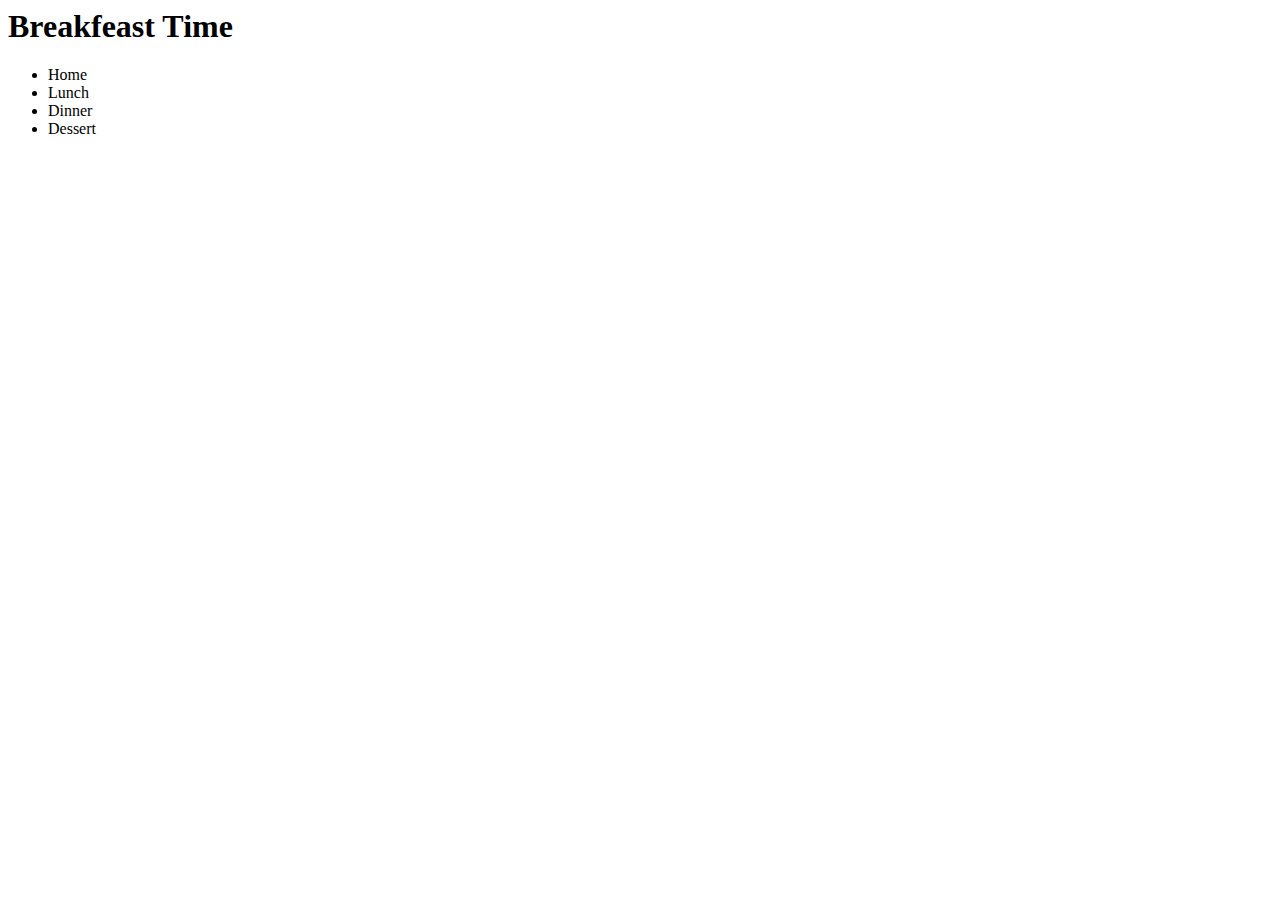
==== Pages/Breakfeast.html @ bd559a8e "initial commit" ====
<html>
    <head>
        <title>Breakfeast</title>
    </head>
    <body>
        <div>
            <h1>Breakfeast Time</h1>
            <ul>
                <li>Home</li>
                <li>Lunch</li>
                <li>Dinner</li>
                <li>Dessert</li>
            </ul>
        </div>

    </body>
</html>
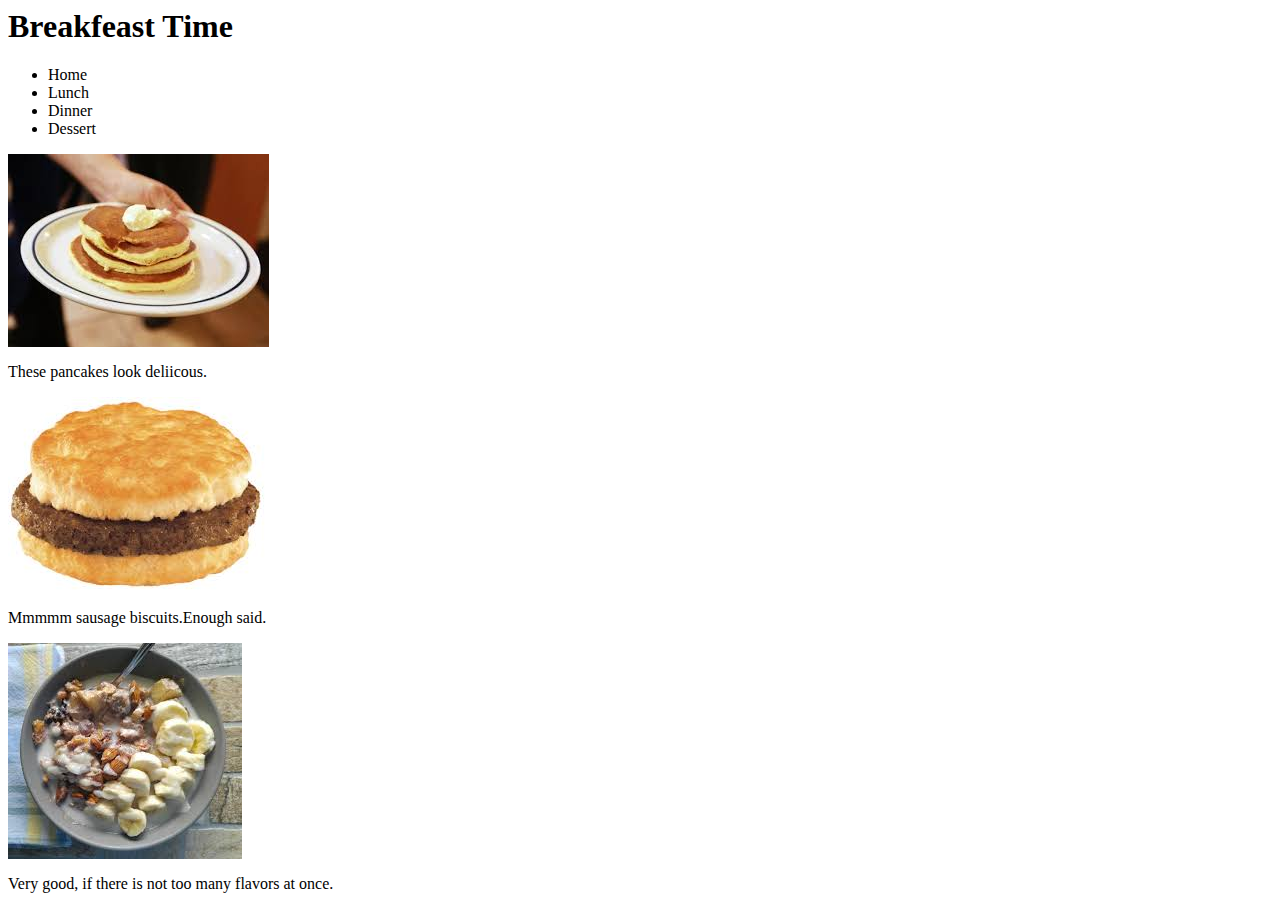
==== commit 4b5a711f: "added items to breakfast" ====
--- a/Pages/Breakfeast.html
+++ b/Pages/Breakfeast.html
@@ -13,6 +13,20 @@
                 <li>Dessert</li>
             </ul>
         </div>
+        <div class="Main-Body">
+            <div class="food" id="pancakes">
+                <img src="../Pictures/pancakes.jpg" alt= "Pancakes">
+                <p>These pancakes look deliicous.</p>
+            </div>
+            <div>
+                <img src="../Pictures/sausageBiscuit.jpg" alt= "Sausage Biscuits">
+                <p>Mmmmm sausage biscuits.Enough said.</p>
+            </div>
+            <div>
+                <img src="../Pictures/breakfeastBowl.jpg" alt= "Breakfeast Bowl">
+                <p>Very good, if there is not too many flavors at once. </p>
+            </div>
+        </div>
 
     </body>
 </html>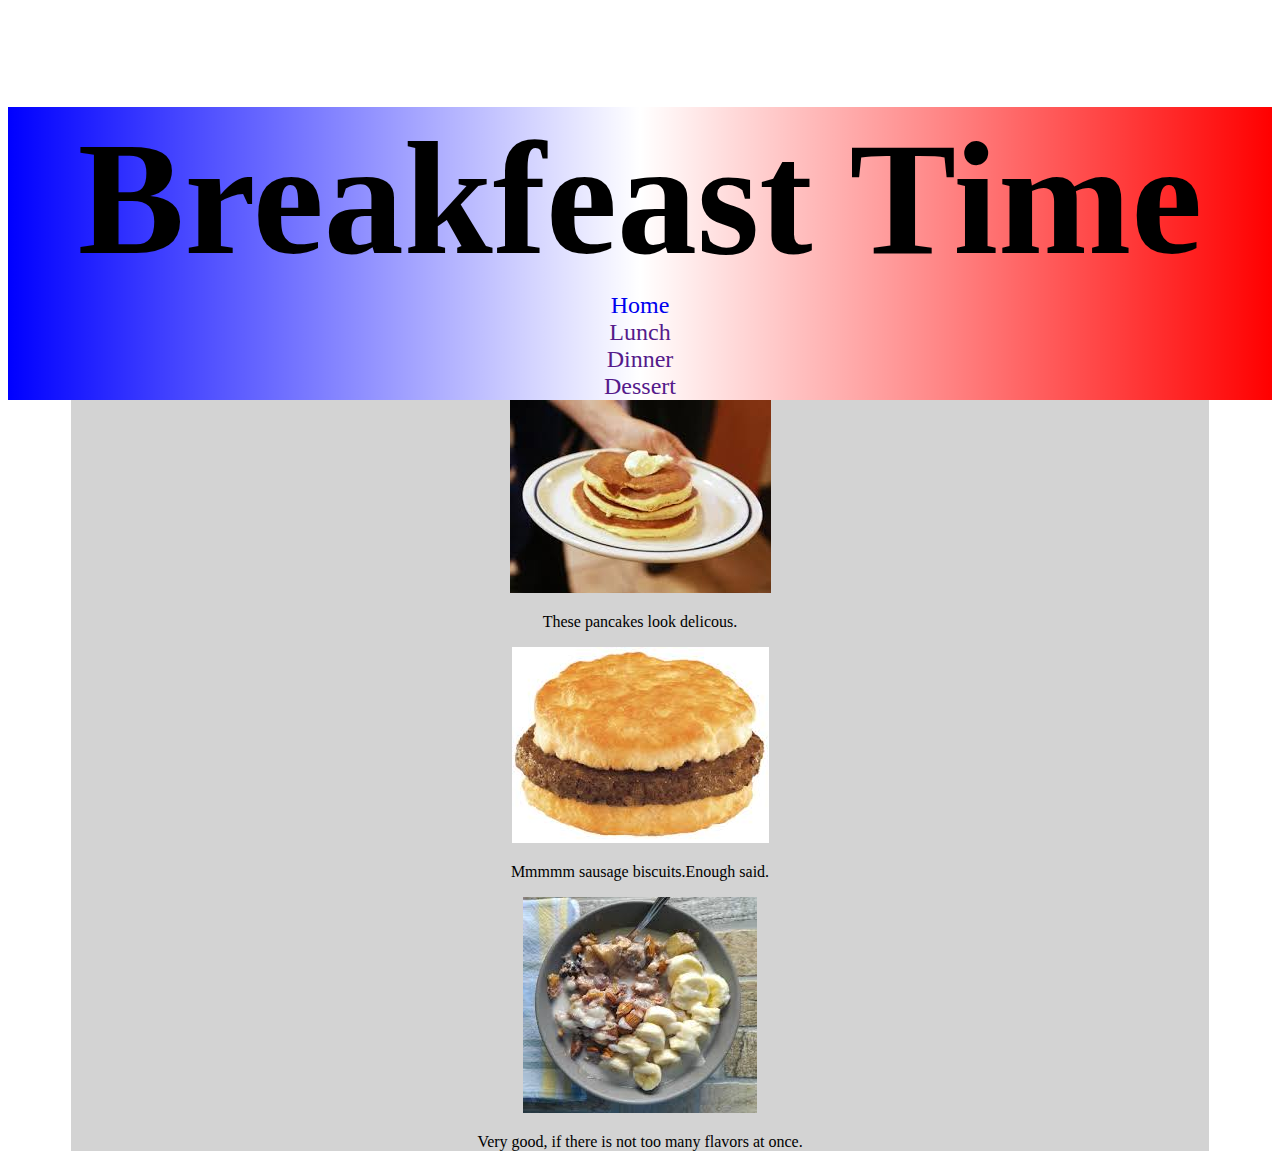
==== commit 1b9d7b70: "fixed problems on breakfast" ====
--- a/Pages/Breakfeast.html
+++ b/Pages/Breakfeast.html
@@ -1,28 +1,29 @@
-
+<!DOCTYPE html>
 <html>
     <head>
         <title>Breakfeast</title>
+        <link rel="stylesheet" href="../styles.css">
     </head>
     <body>
-        <div>
+        <div class="Header">
             <h1>Breakfeast Time</h1>
-            <ul>
-                <li>Home</li>
-                <li>Lunch</li>
-                <li>Dinner</li>
-                <li>Dessert</li>
+            <ul class= "main-nav">
+                <li><a href="../index.html">Home</a></li>
+                <li><a href="">Lunch</a></li>
+                <li><a href="">Dinner</a></li>
+                <li><a href="">Dessert</a></li>
             </ul>
         </div>
         <div class="Main-Body">
             <div class="food" id="pancakes">
                 <img src="../Pictures/pancakes.jpg" alt= "Pancakes">
-                <p>These pancakes look deliicous.</p>
+                <p>These pancakes look delicous.</p>
             </div>
-            <div>
+            <div class="food" id="SausageBiscuits">
                 <img src="../Pictures/sausageBiscuit.jpg" alt= "Sausage Biscuits">
                 <p>Mmmmm sausage biscuits.Enough said.</p>
             </div>
-            <div>
+            <div class="food" id="BreakfeastBowl">
                 <img src="../Pictures/breakfeastBowl.jpg" alt= "Breakfeast Bowl">
                 <p>Very good, if there is not too many flavors at once. </p>
             </div>
--- a/styles.css
+++ b/styles.css
@@ -0,0 +1,43 @@
+
+/*Main Header*/
+
+.Header{
+    background: linear-gradient(to right,blue, transparent, red);
+    text-align: center;
+}
+
+h1{
+    font-size: 10em;
+    margin-bottom: 0;
+}
+
+.main-nav{
+    background-color: hex(#2a1f9e);
+    list-style-type: none;
+    margin: 0;
+    padding: 0;
+}
+
+.main-nav li{
+    font-size: 1.5em;
+}
+.main-nav a{
+    color:black
+    display: block;
+    text-decoration: none;
+    width: 100%;
+}
+/*Main body of the website*/
+.Main-Body{
+    text-align:center;
+    margin-left: 5%;
+    margin-right:5%;
+    background-color: lightgrey;
+}
+
+/*Footer*/
+
+.Footer{
+    background-color: grey;
+}
+
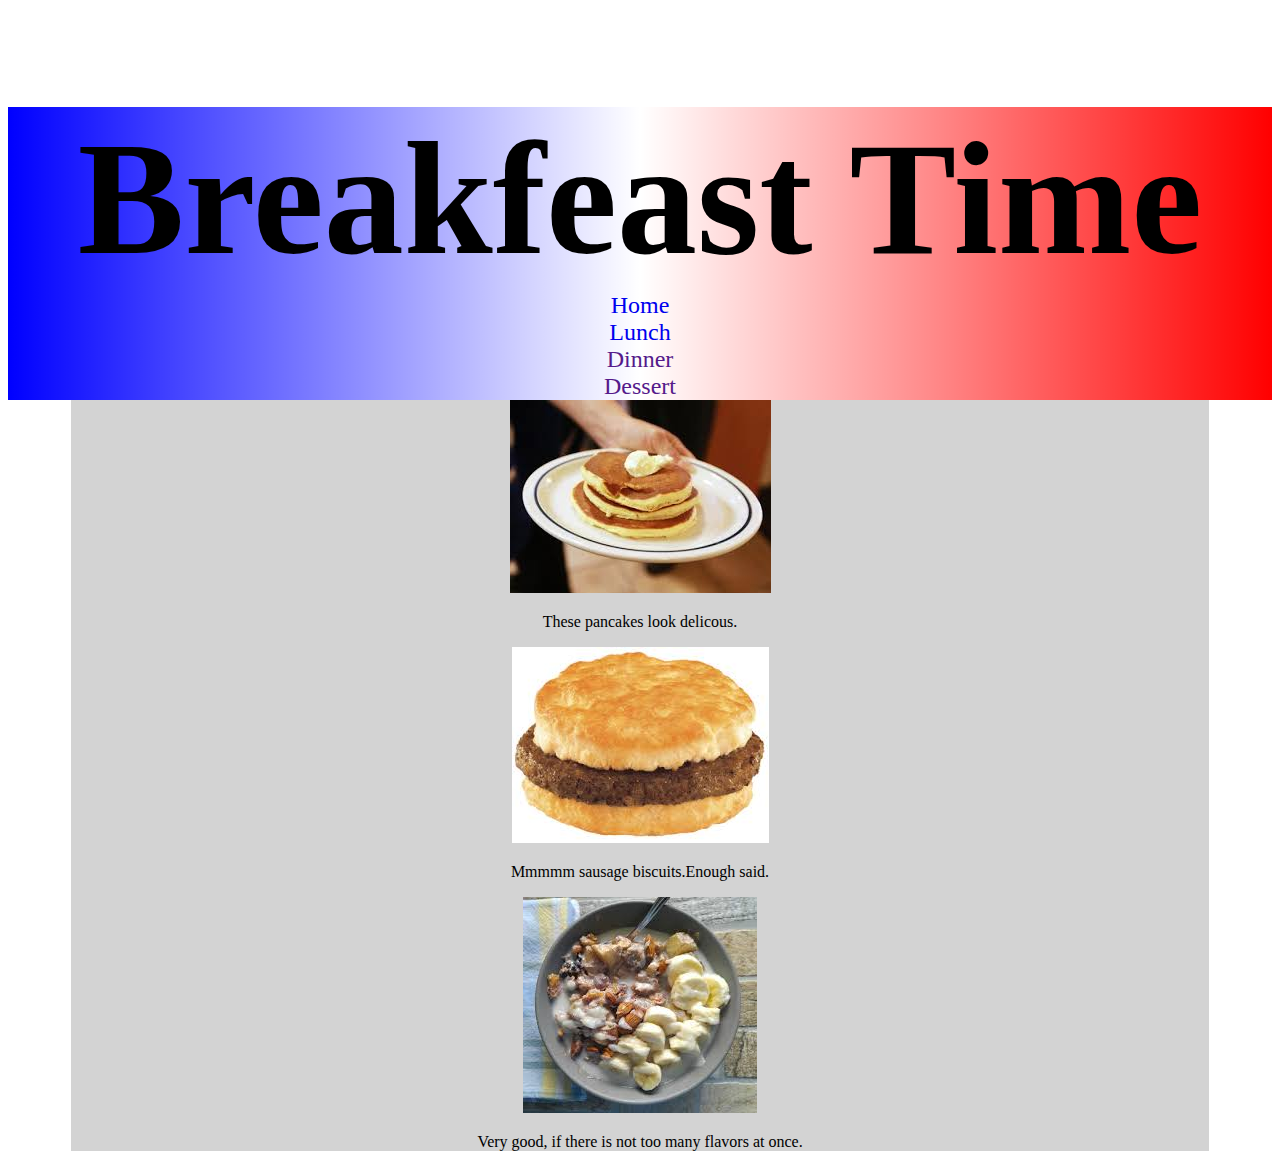
==== commit 1c3d8fa3: "commit Lunch Page" ====
--- a/Pages/Breakfeast.html
+++ b/Pages/Breakfeast.html
@@ -9,7 +9,7 @@
             <h1>Breakfeast Time</h1>
             <ul class= "main-nav">
                 <li><a href="../index.html">Home</a></li>
-                <li><a href="">Lunch</a></li>
+                <li><a href="Lunch.html">Lunch</a></li>
                 <li><a href="">Dinner</a></li>
                 <li><a href="">Dessert</a></li>
             </ul>
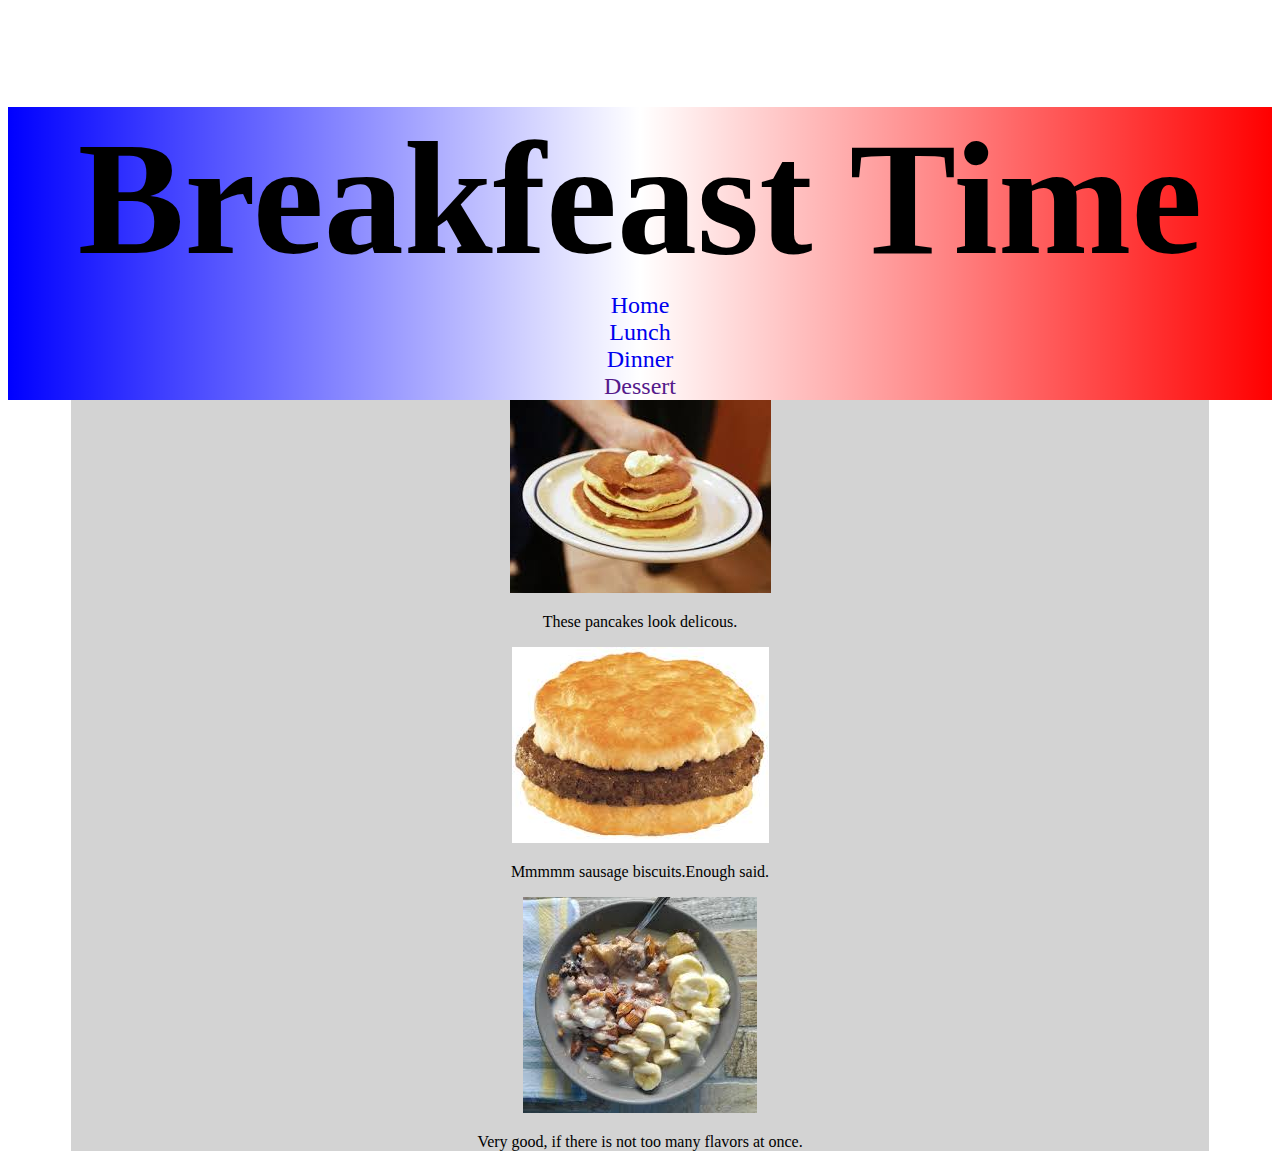
==== commit 2bf26ae2: "added Dinner Page" ====
--- a/Pages/Breakfeast.html
+++ b/Pages/Breakfeast.html
@@ -10,7 +10,7 @@
             <ul class= "main-nav">
                 <li><a href="../index.html">Home</a></li>
                 <li><a href="Lunch.html">Lunch</a></li>
-                <li><a href="">Dinner</a></li>
+                <li><a href="Dinner.html">Dinner</a></li>
                 <li><a href="">Dessert</a></li>
             </ul>
         </div>
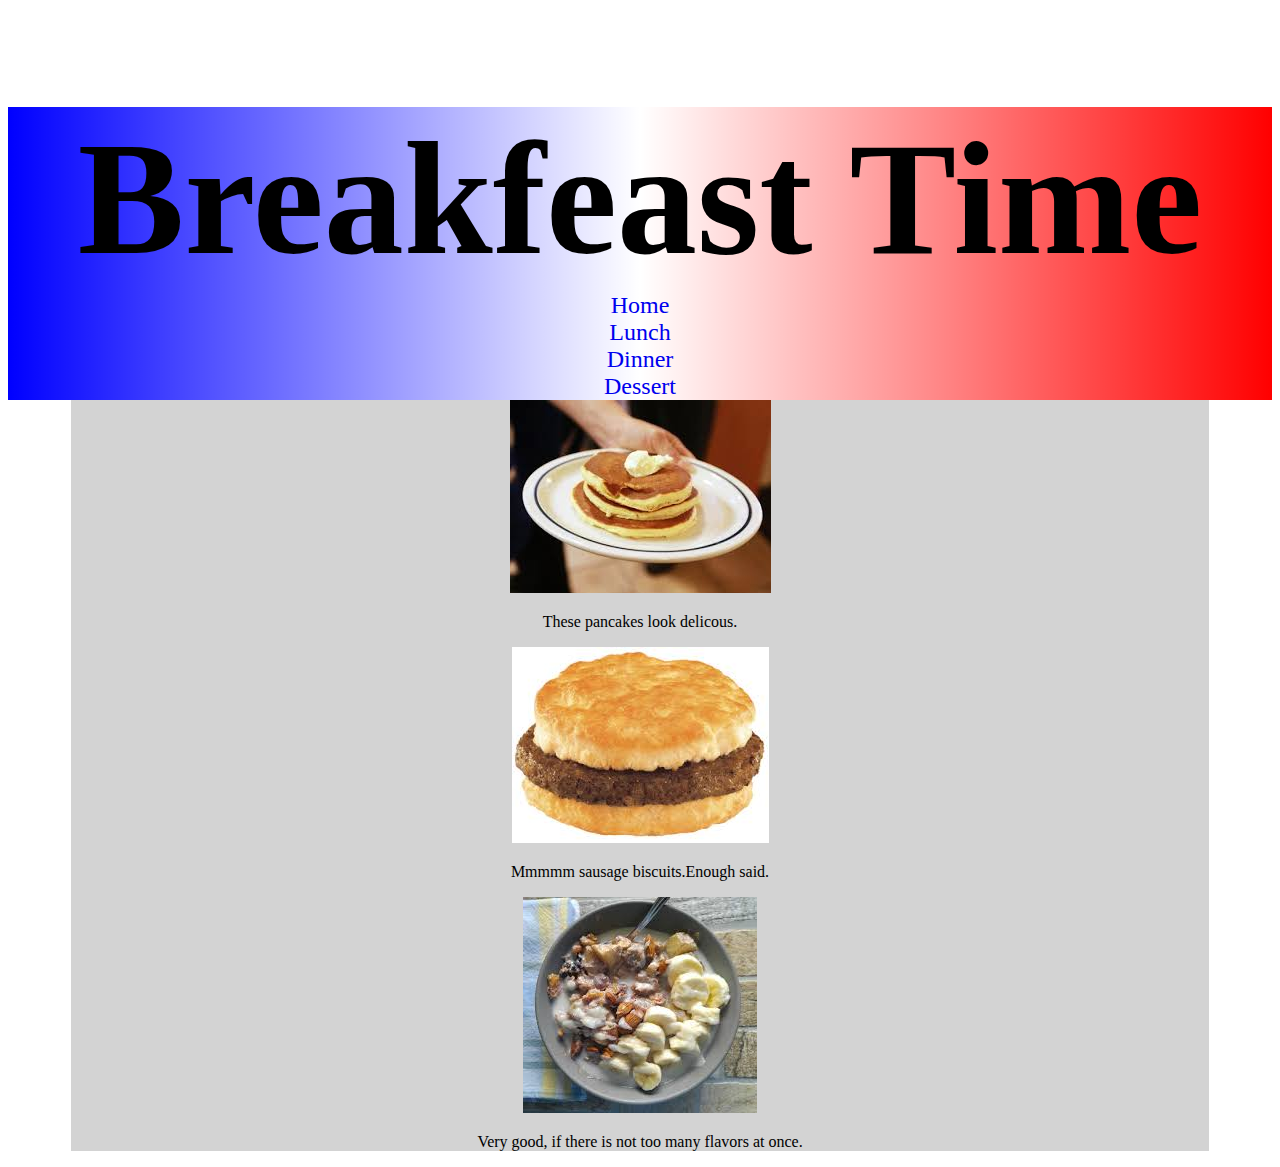
==== commit 18d9c00a: "added Dessert" ====
--- a/Pages/Breakfeast.html
+++ b/Pages/Breakfeast.html
@@ -11,7 +11,7 @@
                 <li><a href="../index.html">Home</a></li>
                 <li><a href="Lunch.html">Lunch</a></li>
                 <li><a href="Dinner.html">Dinner</a></li>
-                <li><a href="">Dessert</a></li>
+                <li><a href="Dessert.html">Dessert</a></li>
             </ul>
         </div>
         <div class="Main-Body">
